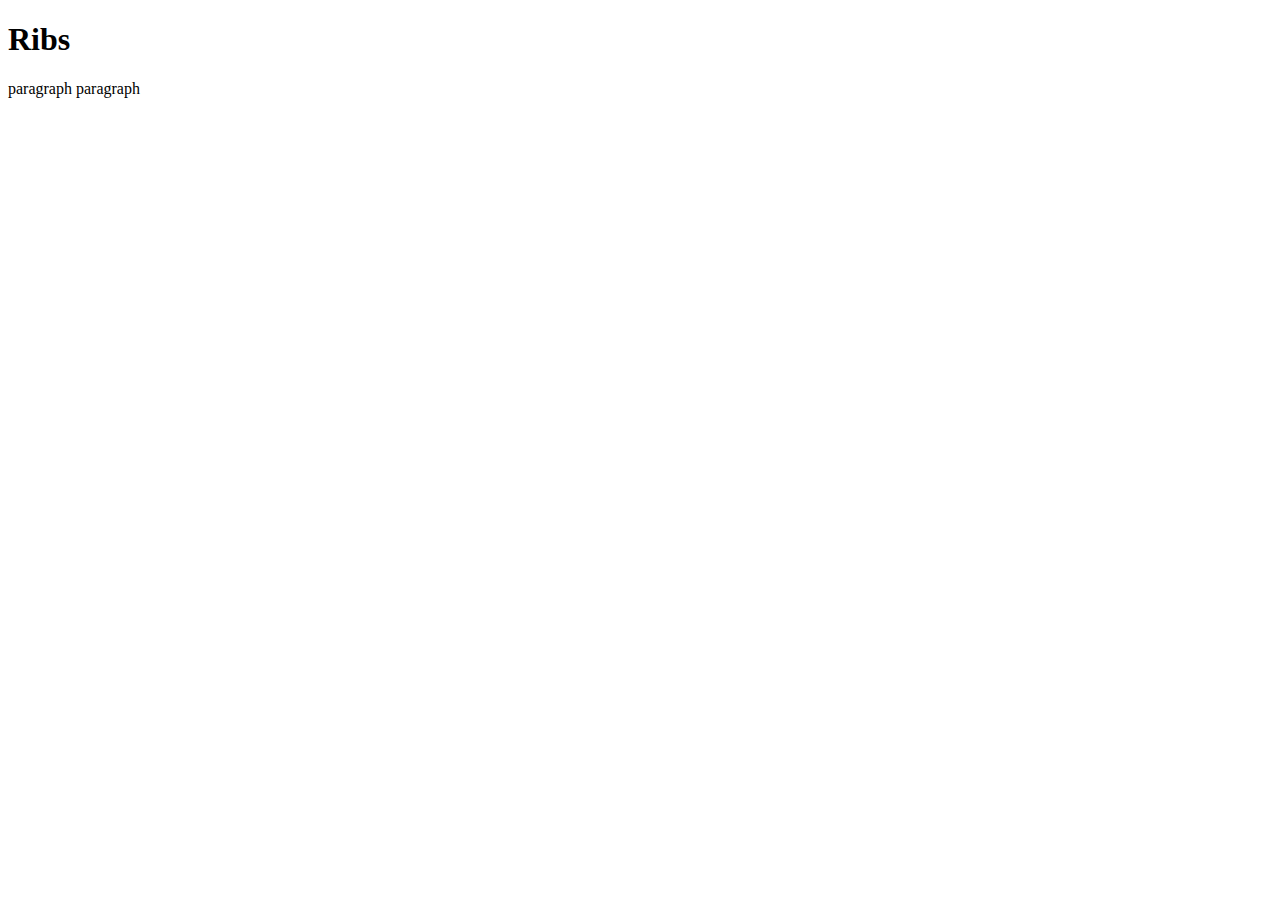
==== index.html @ 74c684ba "commit" ====
<!DOCTYPE html>
<html lang="en">
    <head>
        <meta charset="UTF-8">
        <title> template document </title>
    </head>
        <body> 
            <h1> Ribs </h1>
            <p1> paragraph </p1>
            <p2> paragraph </p2>
            
        </body>
</html>
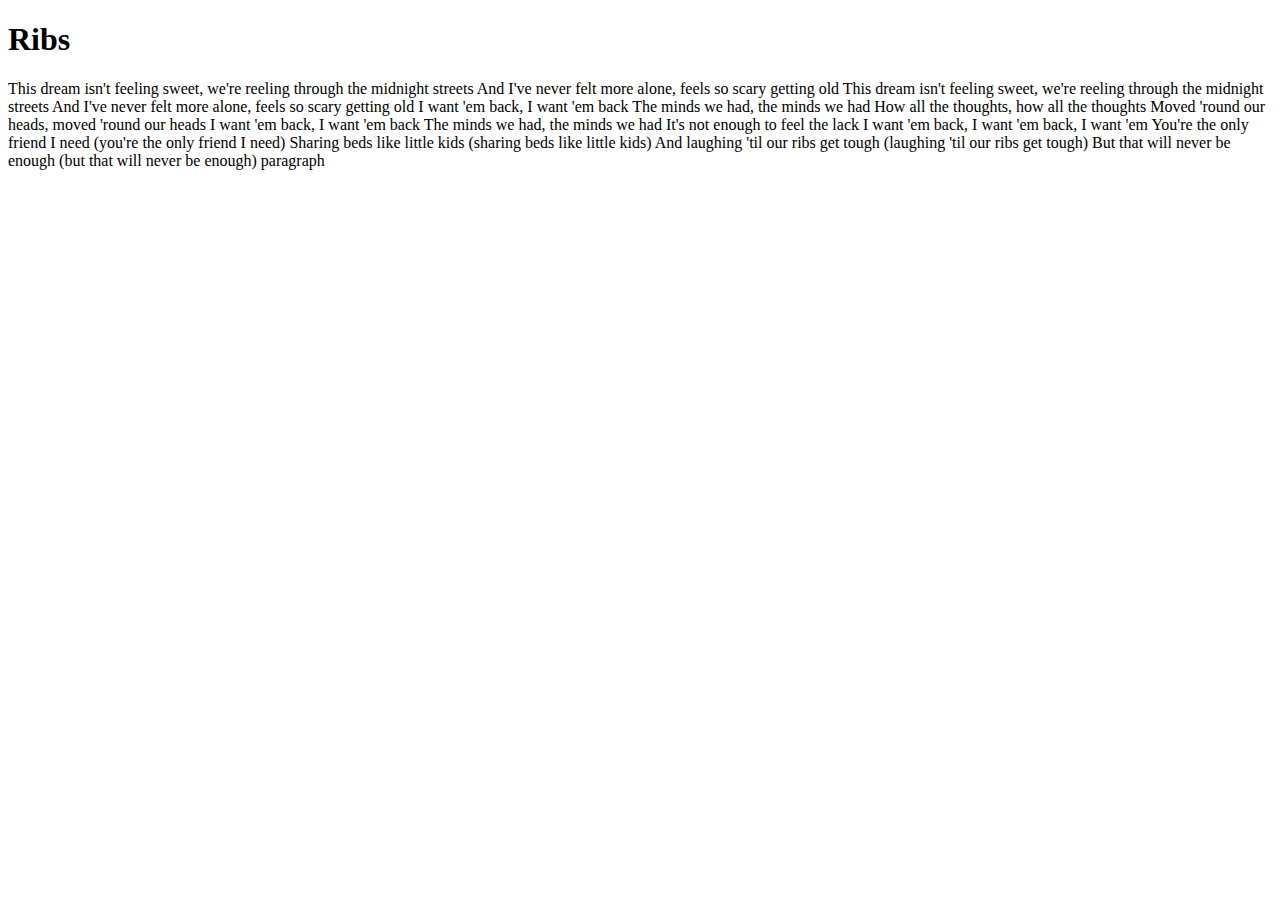
==== commit cdfeb46a: "Update index.html" ====
--- a/index.html
+++ b/index.html
@@ -6,7 +6,22 @@
     </head>
         <body> 
             <h1> Ribs </h1>
-            <p1> paragraph </p1>
+            <p1> This dream isn't feeling sweet, we're reeling through the midnight streets
+                And I've never felt more alone, feels so scary getting old
+                This dream isn't feeling sweet, we're reeling through the midnight streets
+                And I've never felt more alone, feels so scary getting old
+                I want 'em back, I want 'em back
+                The minds we had, the minds we had
+                How all the thoughts, how all the thoughts
+                Moved 'round our heads, moved 'round our heads
+                I want 'em back, I want 'em back
+                The minds we had, the minds we had
+                It's not enough to feel the lack
+                I want 'em back, I want 'em back, I want 'em
+                You're the only friend I need (you're the only friend I need)
+                Sharing beds like little kids (sharing beds like little kids)
+                And laughing 'til our ribs get tough (laughing 'til our ribs get tough)
+                But that will never be enough (but that will never be enough) </p1>
             <p2> paragraph </p2>
             
         </body>
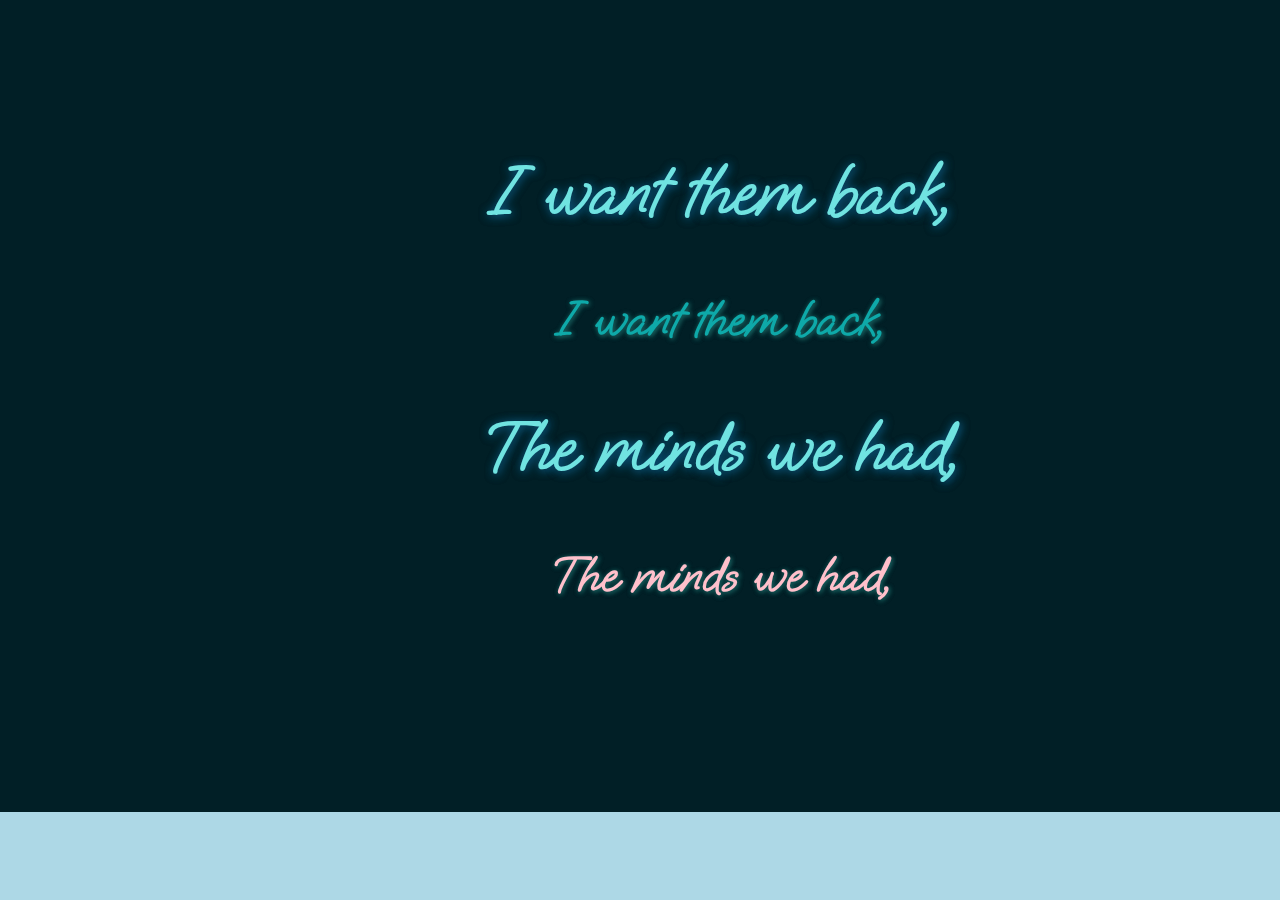
==== commit 269bfcf7: "meow" ====
--- a/index.html
+++ b/index.html
@@ -1,28 +1,35 @@
 <!DOCTYPE html>
 <html lang="en">
+
     <head>
         <meta charset="UTF-8">
-        <title> template document </title>
+        <link rel="stylesheet" href="css/styles.css">   <link rel="preconnect" href="https://fonts.googleapis.com">
+        <link rel="preconnect" href="https://fonts.gstatic.com" crossorigin>
+        <link href="https://fonts.googleapis.com/css2?family=Oooh+Baby&family=Oregano:ital@0;1&family=Raleway:ital,wght@0,100..900;1,100..900&display=swap" rel="stylesheet">
     </head>
+
         <body> 
-            <h1> Ribs </h1>
-            <p1> This dream isn't feeling sweet, we're reeling through the midnight streets
-                And I've never felt more alone, feels so scary getting old
-                This dream isn't feeling sweet, we're reeling through the midnight streets
-                And I've never felt more alone, feels so scary getting old
-                I want 'em back, I want 'em back
-                The minds we had, the minds we had
-                How all the thoughts, how all the thoughts
-                Moved 'round our heads, moved 'round our heads
-                I want 'em back, I want 'em back
-                The minds we had, the minds we had
-                It's not enough to feel the lack
-                I want 'em back, I want 'em back, I want 'em
-                You're the only friend I need (you're the only friend I need)
-                Sharing beds like little kids (sharing beds like little kids)
-                And laughing 'til our ribs get tough (laughing 'til our ribs get tough)
-                But that will never be enough (but that will never be enough) </p1>
-            <p2> paragraph </p2>
-            
+            <div class="container" >
+                
+
+                <section id="fade"> 
+                    <div id="main">
+                        <h1>I want them back, </h1>
+                    </div> 
+
+                    <div id="echo">
+                        <h3>I want them back, </h3>
+                    </div>
+
+                    <div id="main2">
+                        <h1>The minds we had,</h1>
+                    </div> 
+
+                    <div id="mindswehad" >
+                        <h3> <a href="page2.html"> The minds we had,</a> </h3>
+                     </div>
+
+                 </section>
+            </div>  
         </body>
-</html>+</html>
--- a/css/styles.css
+++ b/css/styles.css
@@ -0,0 +1,450 @@
+* {
+    margin: 0;
+    padding: 0;
+    box-sizing: border-box;
+    text-decoration: none;
+}
+
+body {
+    min-height: 100vh;
+    width: 100%;
+    text-decoration: none;
+    font-weight:1000;
+}
+
+html {
+    background-color: lightblue; 
+    font-family: "oooh baby";
+    text-decoration: none;
+    
+}
+
+
+/*=======headings==========*/
+
+.container h1 {
+    color: #70e3e1;
+    font-size: 70px;
+    text-decoration: none;
+    text-shadow:1px 1px 10px rgb(9, 79, 122), 1px 1px 10px #0f4c5f;
+    font-weight: 1000;
+    
+}
+
+.container h3 {
+    color: #0ea9a9;
+    font-size: 50px;
+    text-decoration: none;
+    text-shadow:1px 1px 5px #145c5b, 1px 1px 5px #1c5f5e;
+    font-weight: 600;
+}
+
+
+/*=======container==========*/
+
+.container {
+    width: 1440px;
+    height: 812px;
+    padding-top: 10%;
+    background-color: #011F26;
+    text-align: center;
+    line-height: 800%;
+
+}
+
+
+/*=======more==========*/
+
+a {
+    color: inherit;
+}
+
+/*=======animations==========*/
+
+#fade {
+    animation-name: fade;
+    animation-delay: 0s;
+    animation-iteration-count: 1;
+    animation-duration: 4s;
+    animation-direction:forwards;
+    animation-fill-mode: forwards;
+    animation-play-state: running;
+    animation-timing-function: ease-in;
+}
+
+@keyframes fade {
+
+    from {
+        opacity:0
+    }
+    to{
+        opacity:1
+    }
+}
+
+#echo{
+    animation-name: echo;
+    animation-delay: 0s;
+    animation-fill-mode:forwards;
+    animation-iteration-count: 1;
+    animation-timing-function: ease-in;
+    animation-direction: forwards;
+    animation-duration: 4s;
+    animation-play-state: running;
+    
+}
+
+@keyframes echo{
+    from {
+        margin-left: -3000px;
+        letter-spacing: 30px;
+    }
+    to {
+        margin-left: 0px;
+    }
+
+}
+
+
+
+
+#echo2{
+    animation-name: echo2;
+    animation-delay: 0s;
+    animation-fill-mode:forwards;
+    animation-iteration-count: 1;
+    animation-timing-function: ease-in;
+    animation-direction: forwards;
+    animation-duration: 5s;
+    animation-play-state: running;
+    
+}
+
+@keyframes echo2{
+    from {
+        margin-left: -4000px;
+        letter-spacing: 30px;
+    }
+    to {
+        margin-left: 0px;
+    }
+
+}
+
+
+
+
+#main{
+    animation-name: main;
+    animation-delay: 0s;
+    animation-fill-mode:backwards;
+    animation-iteration-count: 1;
+    animation-timing-function: ease-in;
+    animation-direction: backwards;
+    animation-duration: 3s;
+    
+}
+
+@keyframes main{
+    from {
+        margin-right: -1500px;
+        letter-spacing: 20px;
+    }
+    to {
+        margin-left: 0px;
+    }
+
+
+}
+
+#main2{
+animation-name: main2;
+animation-delay: 0s;
+animation-fill-mode:backwards;
+animation-iteration-count: 1;
+animation-timing-function: ease-in;
+animation-direction: backwards;
+animation-duration: 5s;
+
+}
+
+@keyframes main2{
+from {
+    margin-right: -3000px;
+    letter-spacing: 30px;
+}
+to {
+    margin-left: 0px;
+}
+
+}
+
+
+#mindswehad h3 {
+    color:pink;
+}
+
+#mindswehad :hover{
+    font-size: 300%;
+    transition-duration: 2s;
+}
+
+
+#mindswehad {
+    animation-name: mindswehad;
+    animation-delay: 0s;
+    animation-fill-mode:forwards;
+    animation-iteration-count: 1;
+    animation-timing-function: ease-in;
+    animation-direction:normal;
+    animation-duration: 5s;
+    animation-play-state: running;
+   
+    
+}
+
+@keyframes mindswehad{
+    from {
+        transform: rotateX(1000deg);
+        margin-left: -4000px;
+        letter-spacing: 30px;
+    }
+    to {
+        transform: rotateX(0deg);
+        margin-left: 0px;
+    }
+
+}
+
+
+#moved h3{
+    color: pink;
+}
+
+#moved:hover {
+    animation-name: moved;
+    animation-delay: 0s;
+    animation-fill-mode:forwards;
+    animation-iteration-count: infinite;
+    animation-timing-function: ease-in;
+    animation-direction:normal;
+    animation-duration: 0.4s;
+    animation-play-state: running;
+   
+    
+}
+
+@keyframes moved{
+    0% {
+        transform: rotateZ(30deg);
+     
+    }
+    25%{
+        transform:rotateZ(0deg);
+    }
+
+    50% {
+        transform: rotateZ(-30deg);
+    }
+
+    75%{
+        transform: rotateZ(0deg);
+    }
+
+    100%{
+        transform: rotateZ(30deg);
+     
+    }
+}
+
+
+
+#bounce h3  {
+    animation-name: bounce;
+    animation-delay: calc(200ms * var(--i));
+    animation-fill-mode:forwards;
+    animation-iteration-count: infinite;
+    animation-timing-function: ease-in;
+    animation-direction:normal;
+    animation-duration: 3s;
+    animation-play-state: running;
+    color:pink;
+   
+}
+
+@keyframes bounce{
+    0%, 100% {
+    }
+    50%{
+       transform: translateY(-50px);
+
+    }
+
+}
+
+
+#want3{
+    animation-name: want3;
+    animation-delay: 0;
+    animation-fill-mode:forwards;
+    animation-iteration-count: infinite;
+    animation-timing-function:linear;
+    animation-direction:normal;
+    animation-duration: 5s;
+    animation-play-state: running;
+    position:relative;
+    padding-top: 10%;
+
+}
+
+@keyframes want3{
+    0%{
+        left: 100%;
+    }
+    100%{
+        left: -100%;
+    }
+}
+
+
+
+/*=======more==========*/
+
+#drop {
+    color:pink;
+    animation-name: drop;
+    animation-delay: 0;
+    animation-fill-mode:forwards;
+    animation-iteration-count: 1;
+    animation-timing-function: ease-in;
+    animation-direction:normal;
+    animation-duration: 3s;
+    animation-play-state: running;
+    position:relative;
+}
+ 
+@keyframes drop{
+    from{
+        position:relative;
+        top:0
+
+    }
+    to{
+        top: 400px;
+    }
+}
+
+
+#urthe{
+    position:absolute;
+    top: 200px;
+    left: 380px;
+}
+
+
+#friend{
+    position:absolute;
+    top: 200px;
+    left: 810px;
+}
+
+#only{
+    position:absolute;
+    top:200px;
+    left: 670px;
+    color: pink;
+}
+
+#only:hover{
+transform: scale(1.3);
+transition:2s;
+}
+
+
+
+
+#sharing{
+    position: absolute;
+    top:400px;
+    left: 200px;
+    color:pink;
+}
+
+
+#sharing:hover{
+    transform: scale(1.3);
+    transition:2s;
+    }
+
+#butthat{
+    position:absolute;
+    top:400px;
+    left: 400px;
+}
+
+
+
+
+
+
+#butthat{
+    animation-name: meow;
+    animation-delay: 0s;
+    animation-fill-mode:forwards;
+    animation-iteration-count: 1;
+    animation-timing-function: ease-in;
+    animation-direction: normal;
+    animation-duration: 3s;
+    position:absolute;
+    top: 300px;
+
+}
+
+@keyframes meow{
+    0% {
+        
+        letter-spacing: 20px;
+    }
+    100% {
+        bottom: 0px;
+    }
+}
+
+
+#enough{
+    color:pink;
+    position:absolute;
+    top:500px;
+    left:600px;
+    
+}
+
+#enough:hover{
+    animation-name: enough;
+    animation-delay: 0s;
+    animation-fill-mode:forwards;
+    animation-iteration-count: 1;
+    animation-timing-function: ease-in;
+    animation-direction: normal;
+    animation-duration: 3s;
+    position:absolute;
+
+
+}
+
+@keyframes enough{
+   from{
+   }
+        
+   to{
+    transform:rotateX(360deg) scale(2);
+}
+    
+}
+
+
+#start {
+    position:absolute;
+    top: 600px;
+    left:620px;
+}